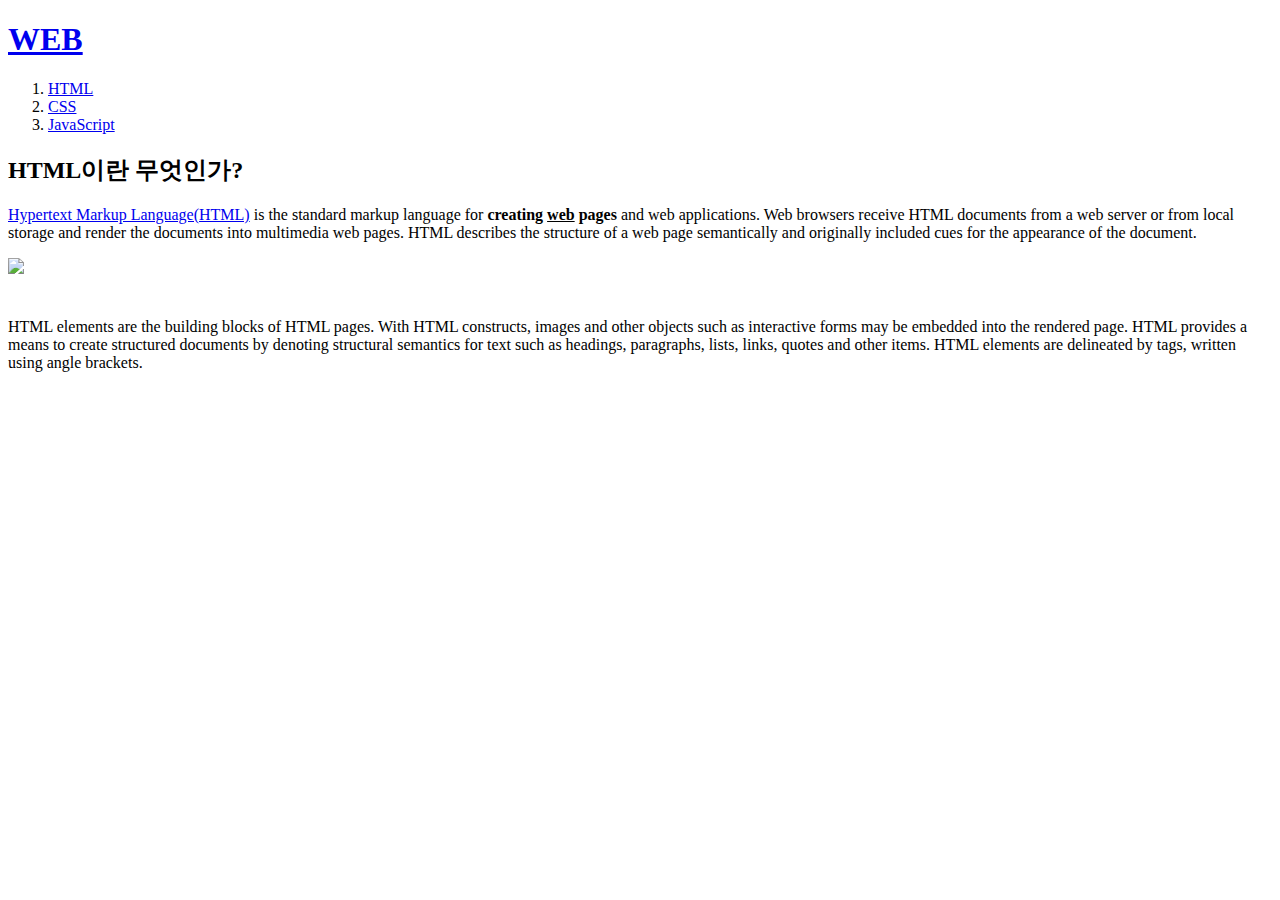
==== 1.html @ e66854fa "Add files via upload" ====
<!DOCTYPE html>
<html>
<head>
<title>WEB1 - HTML </title>
<meta charset="utf-8">
</head>
<body>
<h1><a href="index.html">WEB</a></h1>
<ol>
<li><a href="1.html">HTML</a></li>
<li><a href="2.html">CSS</a></li>
<li><a href="3.html">JavaScript</a></li>
</ol>
<h2>HTML이란 무엇인가?</h2>
<p><a href="https://www.w3.org/TR/2011/WD-html5-20110405/" title="HTML5 specification">Hypertext Markup 
Language(HTML)</a> is the standard markup language for <strong>creating <u>web</u> pages</strong> and web 
applications.
Web browsers receive HTML documents from a web server or from local storage and render the documents into 
multimedia web pages. HTML describes the structure of a web page semantically and originally included cues for the 
appearance of the document.</p>
<img src="image.jpg" width="100%">
<p style="margin-top: 40px;">
HTML elements are the building blocks of HTML pages. With HTML constructs, images and other objects such as 
interactive forms may be embedded into the rendered page. HTML provides a means to create structured documents by 
denoting structural semantics for text such as headings, paragraphs, lists, links, quotes and other items. HTML elements are 
delineated by tags, written using angle brackets.
</p>
</body>
</html>
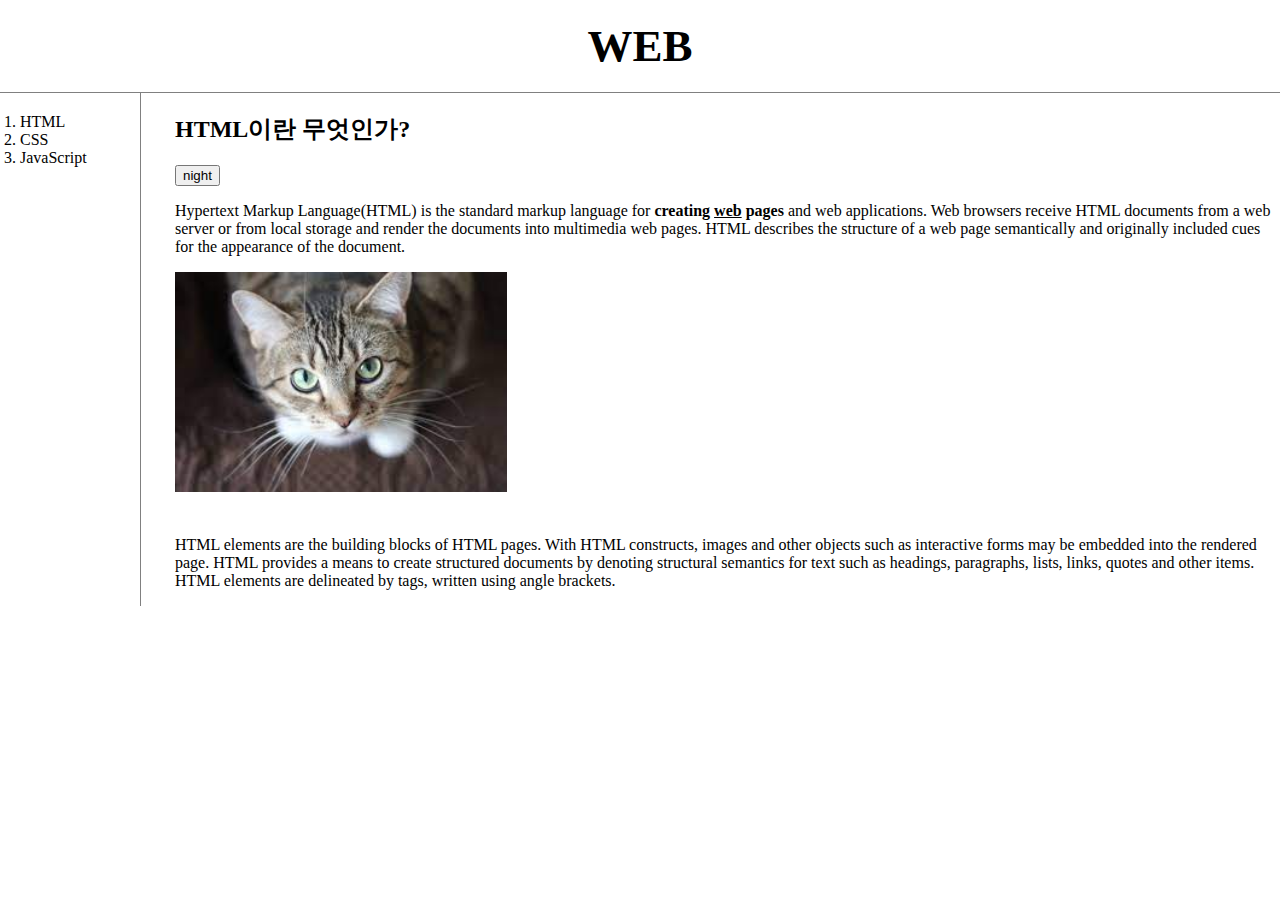
==== commit 4c43ffed: "Add files via upload" ====
--- a/1.html
+++ b/1.html
@@ -3,27 +3,77 @@
 <head>
 <title>WEB1 - HTML </title>
 <meta charset="utf-8">
+<link rel="stylesheet" href="style.css" />
+<script src="https://ajax.aspnetcdn.com/ajax/jQuery/jquery-3.6.0.js"></script>
+<script src="colors.js"></script>
 </head>
 <body>
 <h1><a href="index.html">WEB</a></h1>
-<ol>
-<li><a href="1.html">HTML</a></li>
-<li><a href="2.html">CSS</a></li>
-<li><a href="3.html">JavaScript</a></li>
-</ol>
-<h2>HTML이란 무엇인가?</h2>
-<p><a href="https://www.w3.org/TR/2011/WD-html5-20110405/" title="HTML5 specification">Hypertext Markup 
+<div id="grid">
+    <ol>
+    <li><a href="1.html">HTML</a></li>
+    <li><a href="2.html">CSS</a></li>
+    <li><a href="3.html">JavaScript</a></li>
+    </ol>
+    <div id="article"><h2>HTML이란 무엇인가?</h2>
+        <input type="button" value="night" onclick="nightDayHandler(this);">
+        <p><a href="https://www.w3.org/TR/2011/WD-html5-20110405/" title="HTML5 specification">Hypertext Markup 
 Language(HTML)</a> is the standard markup language for <strong>creating <u>web</u> pages</strong> and web 
 applications.
 Web browsers receive HTML documents from a web server or from local storage and render the documents into 
 multimedia web pages. HTML describes the structure of a web page semantically and originally included cues for the 
 appearance of the document.</p>
-<img src="image.jpg" width="100%">
+<img src="image.jpg" width="30%">
 <p style="margin-top: 40px;">
 HTML elements are the building blocks of HTML pages. With HTML constructs, images and other objects such as 
 interactive forms may be embedded into the rendered page. HTML provides a means to create structured documents by 
 denoting structural semantics for text such as headings, paragraphs, lists, links, quotes and other items. HTML elements are 
 delineated by tags, written using angle brackets.
 </p>
-</body>
+</div>
+</div>
+    <!--Start of Tawk.to Script-->
+    <script type="text/javascript">
+        var Tawk_API=Tawk_API||{}, Tawk_LoadStart=new Date();
+        (function(){
+        var s1=document.createElement("script"),s0=document.getElementsByTagName("script")[0];
+        s1.async=true;
+        s1.src='https://embed.tawk.to/624f78aec72df874911df0f3/1g036uraa';
+        s1.charset='UTF-8';
+        s1.setAttribute('crossorigin','*');
+        s0.parentNode.insertBefore(s1,s0);
+        })();
+        </script>
+        <!--End of Tawk.to Script-->
+        <div id="disqus_thread"></div>
+        <script>
+            /**
+            *  RECOMMENDED CONFIGURATION VARIABLES: EDIT AND UNCOMMENT THE SECTION BELOW TO INSERT DYNAMIC VALUES FROM YOUR PLATFORM OR CMS.
+            *  LEARN WHY DEFINING THESE VARIABLES IS IMPORTANT: https://disqus.com/admin/universalcode/#configuration-variables    */
+            /*
+            var disqus_config = function () {
+            this.page.url = PAGE_URL;  // Replace PAGE_URL with your page's canonical URL variable
+            this.page.identifier = PAGE_IDENTIFIER; // Replace PAGE_IDENTIFIER with your page's unique identifier variable
+            };
+            */
+            (function () { // DON'T EDIT BELOW THIS LINE
+                var d = document, s = d.createElement('script');
+                s.src = 'https://happy123-ga.disqus.com/embed.js';
+                s.setAttribute('data-timestamp', +new Date());
+                (d.head || d.body).appendChild(s);
+            })();
+        </script>
+        <noscript>Please enable JavaScript to view the <a href="https://disqus.com/?ref_noscript">comments powered by
+                Disqus.</a></noscript>
+        <!-- Google tag (gtag.js) -->
+    <script async src="https://www.googletagmanager.com/gtag/js?id=G-PE6R5QSKCH"></script>
+    <script>
+      window.dataLayer = window.dataLayer || [];
+      function gtag(){dataLayer.push(arguments);}
+      gtag('js', new Date());
+    
+      gtag('config', 'G-PE6R5QSKCH');
+    </script>
+    </body>
+    <script id="dsq-count-scr" src="//happy123-ga.disqus.com/count.js" async></script>
 </html>
--- a/style.css
+++ b/style.css
@@ -0,0 +1,38 @@
+    #grid {
+        display: grid;
+        grid-template-columns: 150px 1fr;
+    }
+    a {
+        color:black;
+        text-decoration-line: none;
+    }
+    h1 {
+        font-size: 45px;
+        text-align: center;
+        border-bottom: 1px solid gray;
+        margin: 0;
+        padding: 20px;
+    }
+    #grid ol {
+        border-right: 1px solid gray;
+        width: 100px;
+        margin: 0;
+        padding: 20px;
+    }
+    body {
+        margin: 0;
+    }
+    #article {
+        padding-left: 25px;
+    }
+    @media(max-width :800px){
+        #grid {
+            display: block;
+        }
+        #grid ol {
+            border-right: none;
+        }
+        h1 {
+            border-bottom: none;
+        }
+    }